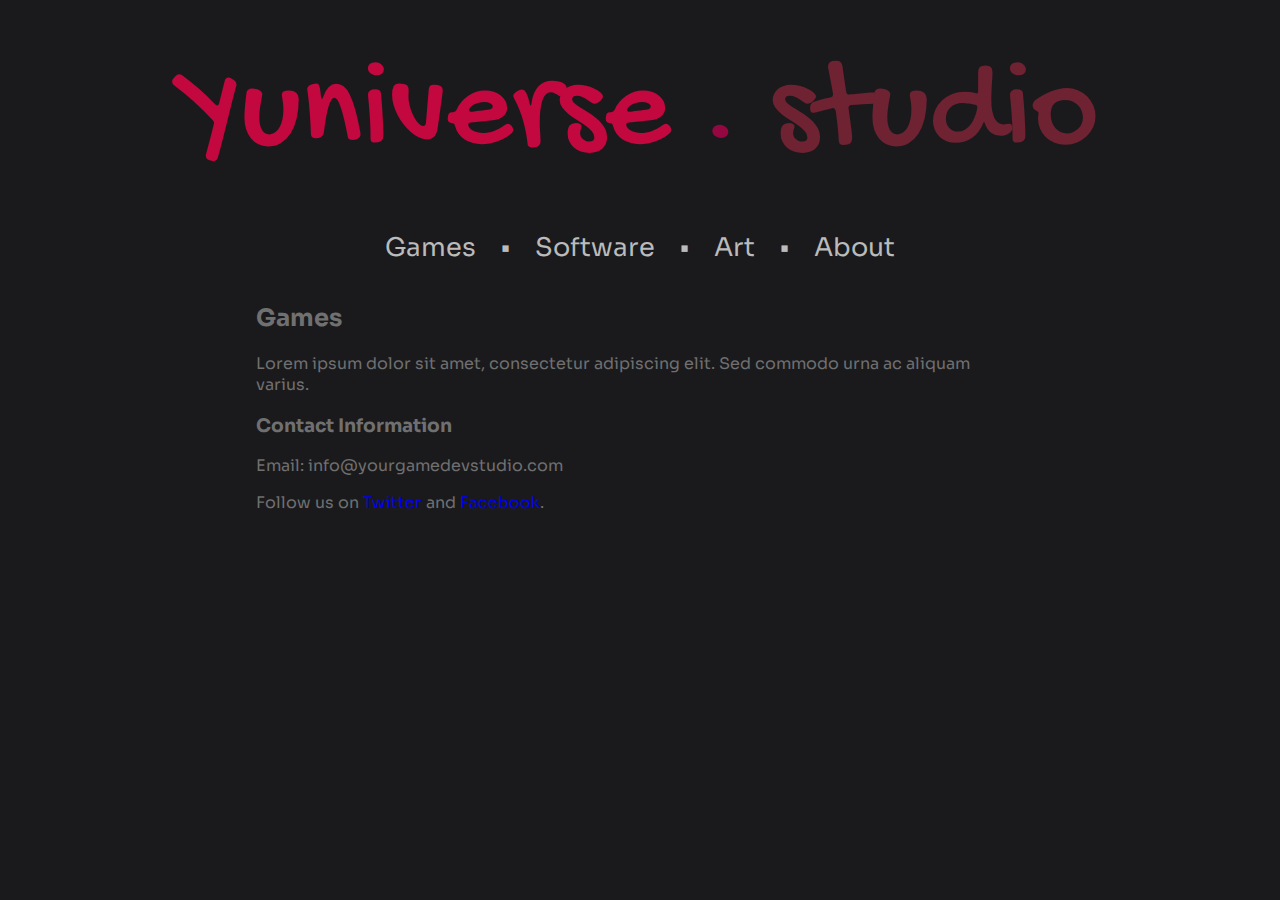
==== about.html @ aac0ed7b "First commit" ====
<!DOCTYPE html>
<html lang="en">
<head>
    <meta charset="UTF-8">
    <meta name="viewport" content="width=device-width, initial-scale=1.0">
    <title>Your Game Dev Studio</title>
    <link rel="stylesheet" type="text/css" href="style.css">
    
</head>
<body>

<div id="container">

	<!-- Header with Big Title and Background Image -->
	<header class="title-bar">
		<div class="logo">
		  <span id="title1">Yuniverse</span>
		  <span id="title2">.</span>
		  <span id="title3">studio</span></div>
	</header>
	
	<!-- Navigation Bar -->
	<nav>
		<ul>
		    <li><a href="index.html">Games</a></li>
		    <li class="separator">•</li>
		    <li><a href="software.html">Software</a></li>
		    <li class="separator">•</li>
		    <li><a href="art.html">Art</a></li>
		    <li class="separator">•</li>
		    <li><a href="about.html">About</a></li>
		</ul>
	</nav>
	
	<!-- Page -->
	<section id="games">
		<h2>Games</h2>
		<p>Lorem ipsum dolor sit amet, consectetur adipiscing elit. Sed commodo urna ac aliquam varius.</p>
		<h3>Contact Information</h3>
		<p>Email: info@yourgamedevstudio.com</p>
		<p>Follow us on <a href="#" target="_blank">Twitter</a> and <a href="#" target="_blank">Facebook</a>.</p>
		<!-- Add your contact details and a contact form -->
	</section>


</div>

</body>
</html>
---- style.css ----
/*
  https://coolors.co/palette/f0ead2-dde5b6-adc178-a98467-6c584c
  #f0ead2 beige
  #dde5b6 light green
  #adc178 green
  #a98467 light brown
  #6c584c brown
*/

@import url('https://fonts.googleapis.com/css2?family=Gochi+Hand&display=swap');
@import url('https://fonts.googleapis.com/css2?family=Sora&display=swap');

body {
  background-color: #1a1a1d;
  font-family: 'Sora', sans-serif;
  margin: 0;
  padding: 0;
  text-align: center;
  color: #707070;
}

#title2 { color: #950740; }
#title3 { color: #6F2232; }
#title1 { color: #c3073f; }

header {
  margin-top: 40px;
  margin-bottom: 40px;
}

header div {
  color: #303030;
  text-decoration: none;
  font-family: 'Gochi Hand', cursive;
  font-size: min(12vw, 8em);
}

ul {
  margin: 0;
  padding: 0;
}

nav {
  margin-bottom: 40px;
}

nav li {
  font-size: 2vw;
  list-style-type: none;
  display: inline-block;
  padding-left: 10px;
  padding-right: 10px;
  color: #bbbbbb;
}

.separator {
  display: inline;
}

@media only screen and (max-width: 600px) {
.separator {
  display: none;
}
nav li {
  display: block;
  font-size: 5vw;
  padding-top: 5px;
  padding-bottom: 5px;
}
}

nav a {
  text-decoration: none;
  color: inherit;
}

section {
  text-align: left;
  width: 60%;
  margin: auto;
}

@media only screen and (max-width: 600px) {
section {
  width: 80%;
}
}
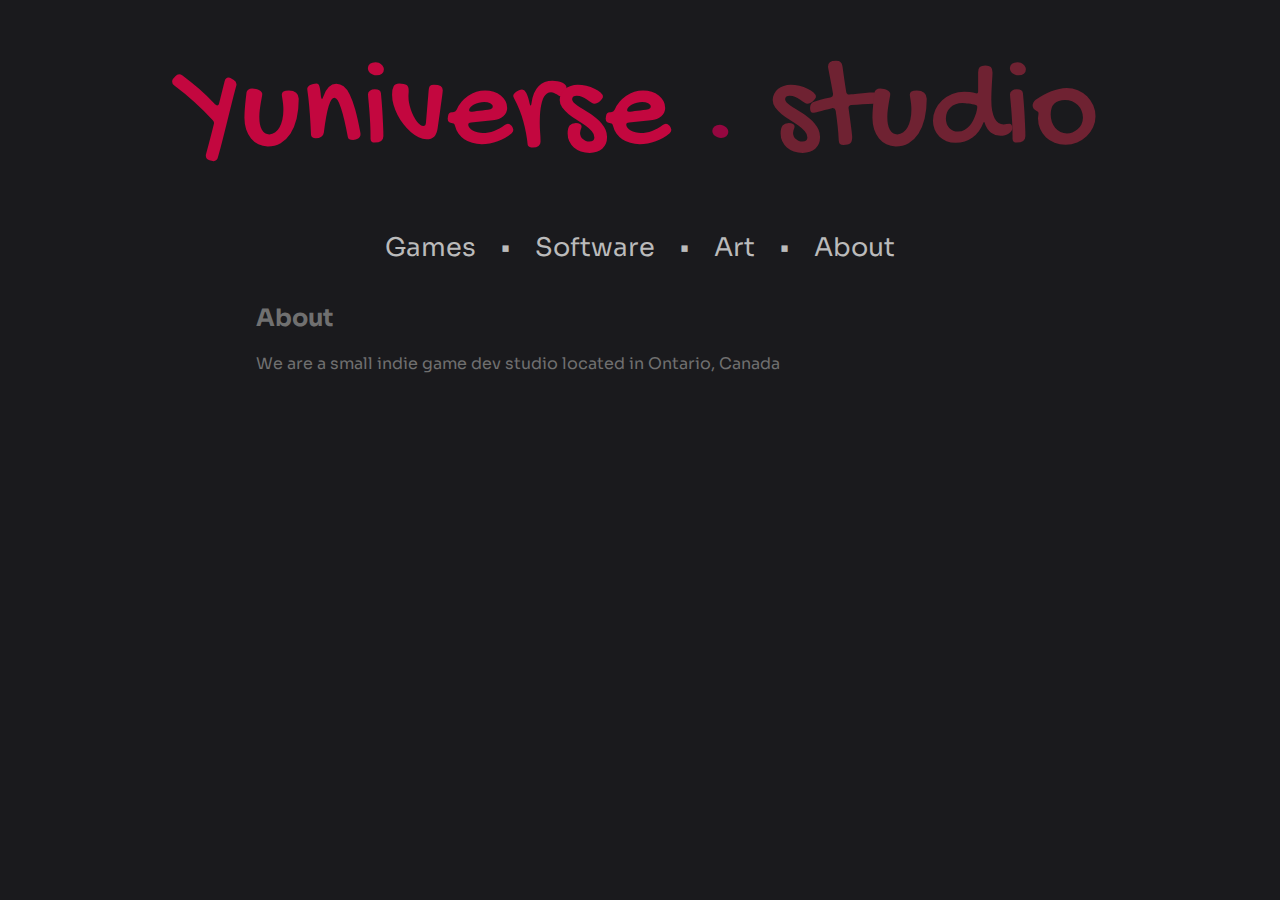
==== commit f3d34a43: "Add some info" ====
--- a/about.html
+++ b/about.html
@@ -3,7 +3,7 @@
 <head>
     <meta charset="UTF-8">
     <meta name="viewport" content="width=device-width, initial-scale=1.0">
-    <title>Your Game Dev Studio</title>
+    <title>Yuniverse</title>
     <link rel="stylesheet" type="text/css" href="style.css">
     
 </head>
@@ -33,13 +33,10 @@
 	</nav>
 	
 	<!-- Page -->
-	<section id="games">
-		<h2>Games</h2>
-		<p>Lorem ipsum dolor sit amet, consectetur adipiscing elit. Sed commodo urna ac aliquam varius.</p>
-		<h3>Contact Information</h3>
-		<p>Email: info@yourgamedevstudio.com</p>
-		<p>Follow us on <a href="#" target="_blank">Twitter</a> and <a href="#" target="_blank">Facebook</a>.</p>
-		<!-- Add your contact details and a contact form -->
+	<section id="about">
+		<h2>About</h2>
+		<p>We are a small indie game dev studio located in Ontario, Canada</p>
+		<!--<p>Follow us on <a href="#" target="_blank">Twitter</a> and <a href="#" target="_blank">Facebook</a>.</p> -->
 	</section>
 
 
--- a/style.css
+++ b/style.css
@@ -19,9 +19,13 @@
   color: #707070;
 }
 
+#title1 { color: #c3073f; }
 #title2 { color: #950740; }
 #title3 { color: #6F2232; }
-#title1 { color: #c3073f; }
+
+.c1 {
+  color: #c3073f;
+}
 
 header {
   margin-top: 40px;
